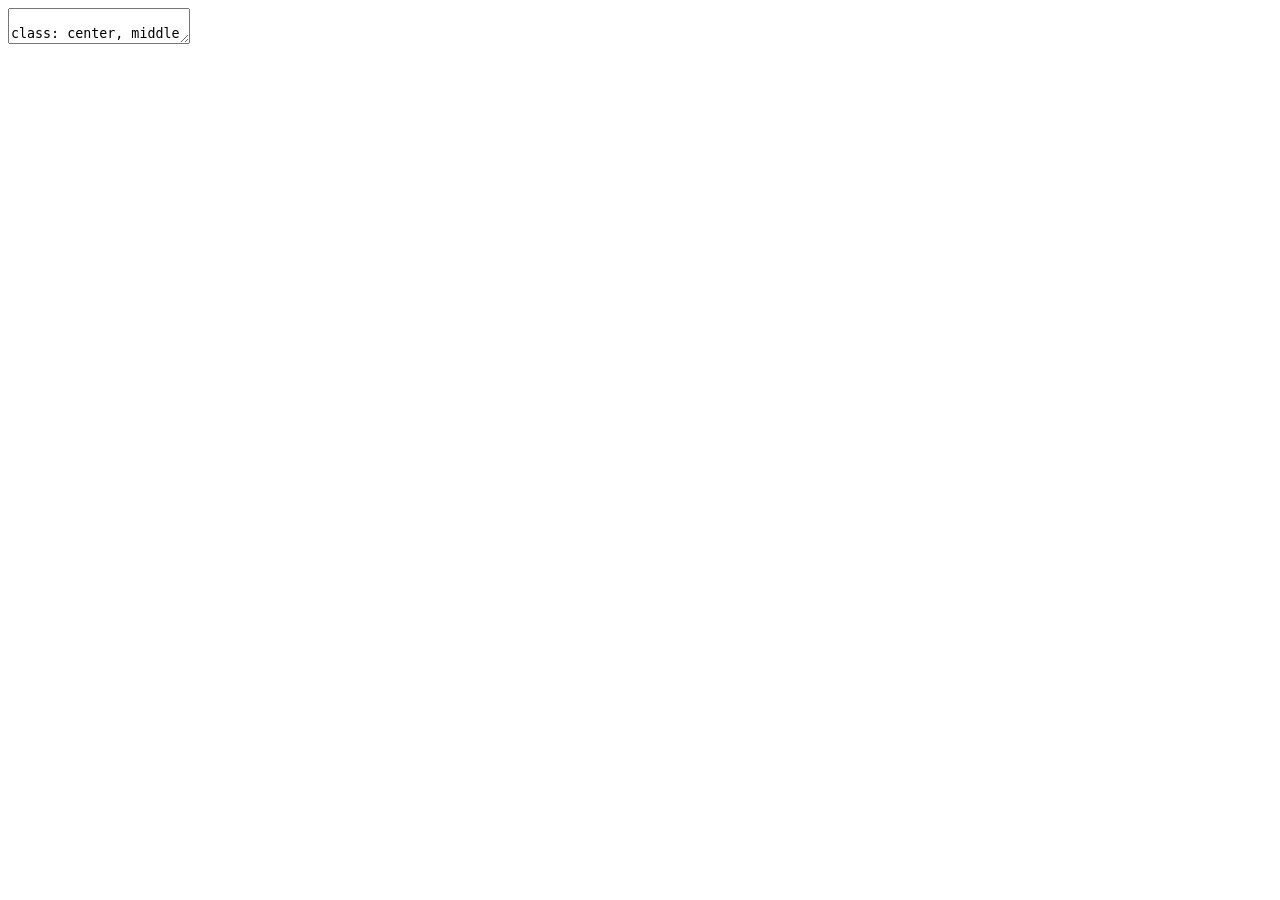
==== index.html @ bf536b50 "Add slides link to readme" ====
<!DOCTYPE html>
<html>
  <head>
    <title>My Awesome Presentation</title>
    <meta http-equiv="Content-Type" content="text/html; charset=UTF-8"/>
    <style type="text/css">
      @import url(https://fonts.googleapis.com/css?family=Yanone+Kaffeesatz);
      @import url(https://fonts.googleapis.com/css?family=Droid+Serif:400,700,400italic);
      @import url(https://fonts.googleapis.com/css?family=Ubuntu+Mono:400,700,400italic);
      body { font-family: 'Arial'; }
      h1, h2, h3 {
        font-family: 'Helvetica';
        font-weight: normal;
      }
      .remark-code, .remark-inline-code { font-family: 'Ubuntu Mono'; }
    </style>
  </head>
  <body>
    <textarea id="source">

class: center, middle

# 10x Faster Dev/Verification

### CJ Lin

---

### About me


```swift
struct Profile {

    let name = "CJ Lin"

    var identity = "iOS Developer"

    var company = "LINE"

    var blog = "https://ejameslin.github.io"

    var line = "ejameslin"

    var twitter = "@eJamesLin"

}
```

<img src="assets/images/cj.png" width="150"/>

---

### Let's do a little Survey

    </textarea>
    <script src="https://remarkjs.com/downloads/remark-latest.min.js" type="text/javascript">
    </script>
    <script type="text/javascript">
      var slideshow = remark.create();
    </script>
  </body>
</html>
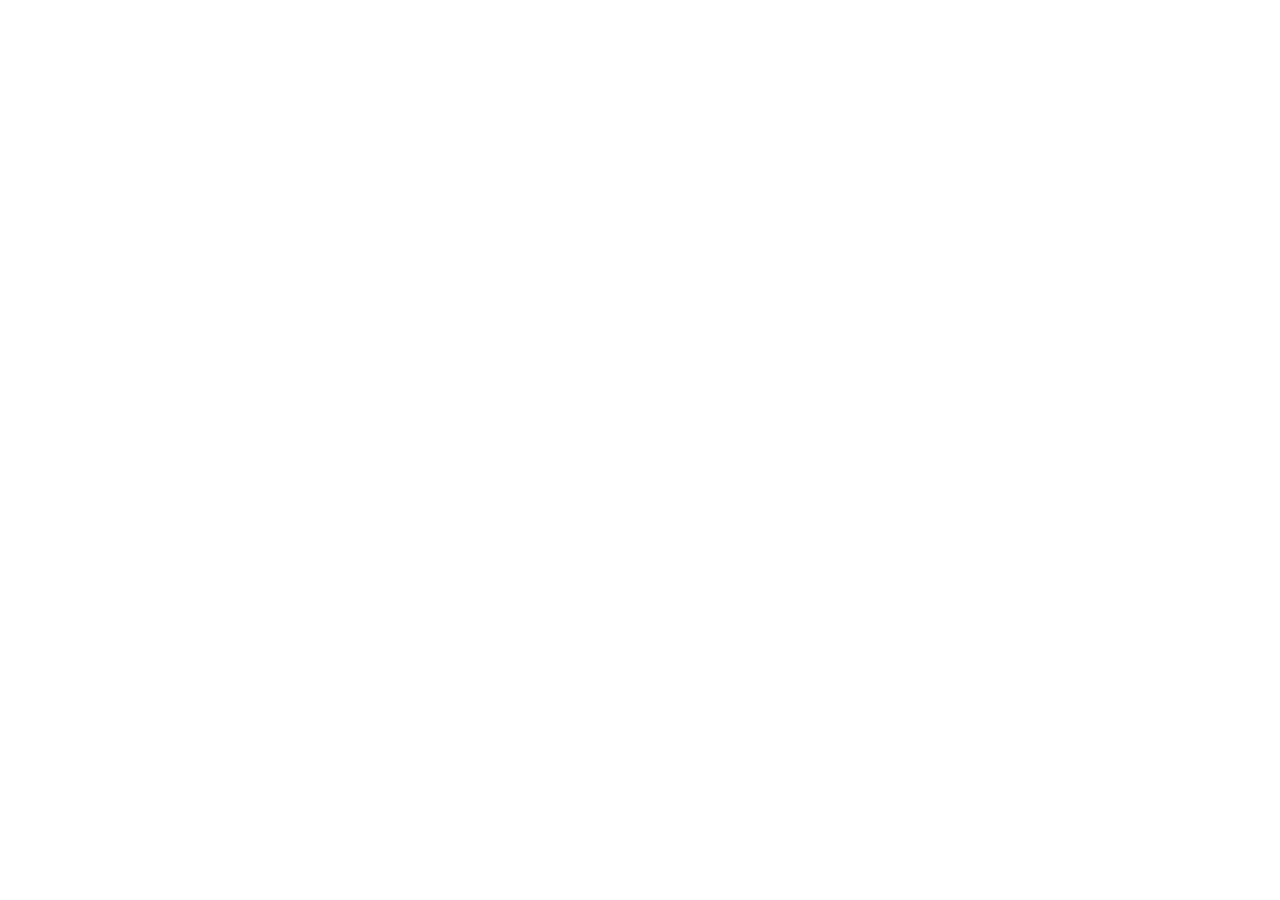
==== commit 94c158f6: "Markdown slides in separate file" ====
--- a/index.html
+++ b/index.html
@@ -16,48 +16,19 @@
     </style>
   </head>
   <body>
-    <textarea id="source">
-
-class: center, middle
-
-# 10x Faster Dev/Verification
-
-### CJ Lin
-
----
-
-### About me
-
-
-```swift
-struct Profile {
-
-    let name = "CJ Lin"
-
-    var identity = "iOS Developer"
-
-    var company = "LINE"
-
-    var blog = "https://ejameslin.github.io"
-
-    var line = "ejameslin"
-
-    var twitter = "@eJamesLin"
-
-}
-```
-
-<img src="assets/images/cj.png" width="150"/>
-
----
-
-### Let's do a little Survey
-
-    </textarea>
     <script src="https://remarkjs.com/downloads/remark-latest.min.js" type="text/javascript">
     </script>
     <script type="text/javascript">
-      var slideshow = remark.create();
+      // When working locally, with your slideshow HTML opened directly from disk, using the sourceUrl won't work out of the box. This requires hosting your files using a web server, which can be accomplished in multiple ways, e.g. by running python3 -m http.server in the directory of your index.html file. With a web server up and running, say on port 8000, you should be able to access your files via http://localhost:8000.
+      // https://github.com/gnab/remark/wiki
+      // https://gist.github.com/willurd/5720255
+      //
+      // e.g.
+      // python -m SimpleHTTPServer 8000
+      // http://localhost:8000
+      var slideshow = remark.create({
+        sourceUrl: "slides.md"
+      });
     </script>
   </body>
 </html>
